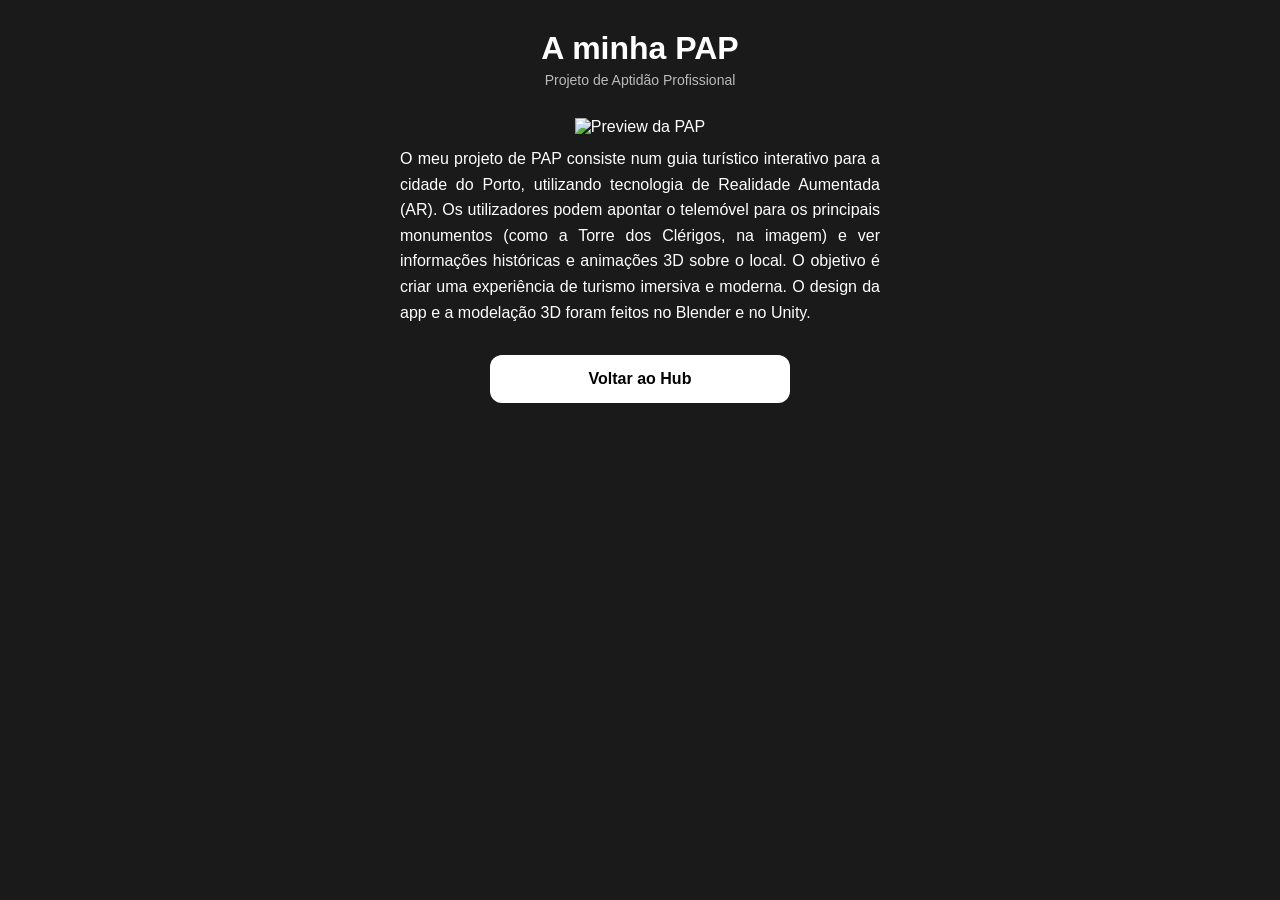
==== pap.html @ be6d2f1c "Update pap.html" ====
<!DOCTYPE html>
<html lang="pt">
<head>
 <meta charset="UTF-8">
 <meta name="viewport" content="width=device-width, initial-scale=1.0">
 <title>A minha PAP - My Creative Hub</title>
 <link rel="stylesheet" href="style.css">
 <link rel="manifest" href="manifest.json">
</head>
<body>
 <header>
 <h1>A minha PAP</h1>
 <p class="bio">Projeto de Aptidão Profissional</p>
 </header>
 <main class="links-container">
 <div class="pap-content">
 <img src="assets/images/pap-preview.png" alt="Preview da PAP" class="papimage">
 <p class="pap-text">
 O meu projeto de PAP consiste num guia turístico interativo para a
cidade do Porto, utilizando tecnologia de Realidade Aumentada (AR). Os utilizadores
podem apontar o telemóvel para os principais monumentos (como a Torre dos Clérigos, na
imagem) e ver informações históricas e animações 3D sobre o local. O objetivo é criar
uma experiência de turismo imersiva e moderna. O design da app e a modelação 3D foram
feitos no Blender e no Unity.
 </p>
 </div>

 <a href="index.html" class="btn">Voltar ao Hub</a>
 </main>
</body>
</html>
---- style.css ----
* { box-sizing: border-box; margin: 0; padding: 0; }
body { font-family: 'Segoe UI', sans-serif; background-color: #1a1a1a; color: white; }
/* --- Ecrã Inicial --- */
.home-bg {
 background: linear-gradient(rgba(0,0,0,0.7), rgba(0,0,0,0.7)),
 url('assets/images/pap-preview.png');
 background-size: cover;
 background-position: center;
 min-height: 100vh;
 display: flex;
 flex-direction: column;
}
.menu-container { padding: 20px; }
.hamburger { font-size: 30px; cursor: pointer; text-shadow: 2px 2px 4px rgba(0,0,0,0.8);
}
.hidden { display: none; }
#nav-menu { background: rgba(255, 255, 255, 0.95); padding: 20px; border-radius: 10px;
width: 90%; margin: 10px auto; }
#nav-menu a { display: block; color: black; padding: 10px; text-decoration: none; fontweight: bold; }
.hero-content {
 flex-grow: 1;
 display: flex;
 flex-direction: column;
 align-items: center;
 justify-content: center;
 text-align: center;
 text-shadow: 2px 2px 6px rgba(0,0,0,0.9);
}
.main-logo { width: 120px; border-radius: 20px; margin-bottom: 20px; }
/* --- Página PAP --- */
/* Garantir que o header e a main da página PAP centralizam tudo */
header { text-align: center; padding: 30px 20px 10px 20px; }
header .bio { color: rgba(255,255,255,0.7); font-size: 14px; margin-top: 5px; }
.links-container {
 display: flex;
 flex-direction: column;
 align-items: center;
 padding: 20px;
}
.pap-content {
 text-align: center;
 max-width: 600px;
}
“My Creative Hub”
Página 4 de 6
.pap-image { width: 90%; max-width: 400px; display: block; margin: 0 auto 20px auto;
border-radius: 15px; }
.pap-text { font-size: 16px; line-height: 1.6; max-width: 500px; margin: 0 auto;
padding: 10px; text-align: justify; }
/* Botão e Rodapé */
.btn {
 display: block;
 width: 80%;
 max-width: 300px;
 background: white;
 color: black;
 text-align: center;
 padding: 15px;
 margin: 20px auto;
 border-radius: 12px;
 text-decoration: none;
 font-weight: bold;
}
footer { text-align: center; color: rgba(255,255,255,0.7); font-size: 10px; padding:
10px; margin-top: auto; }
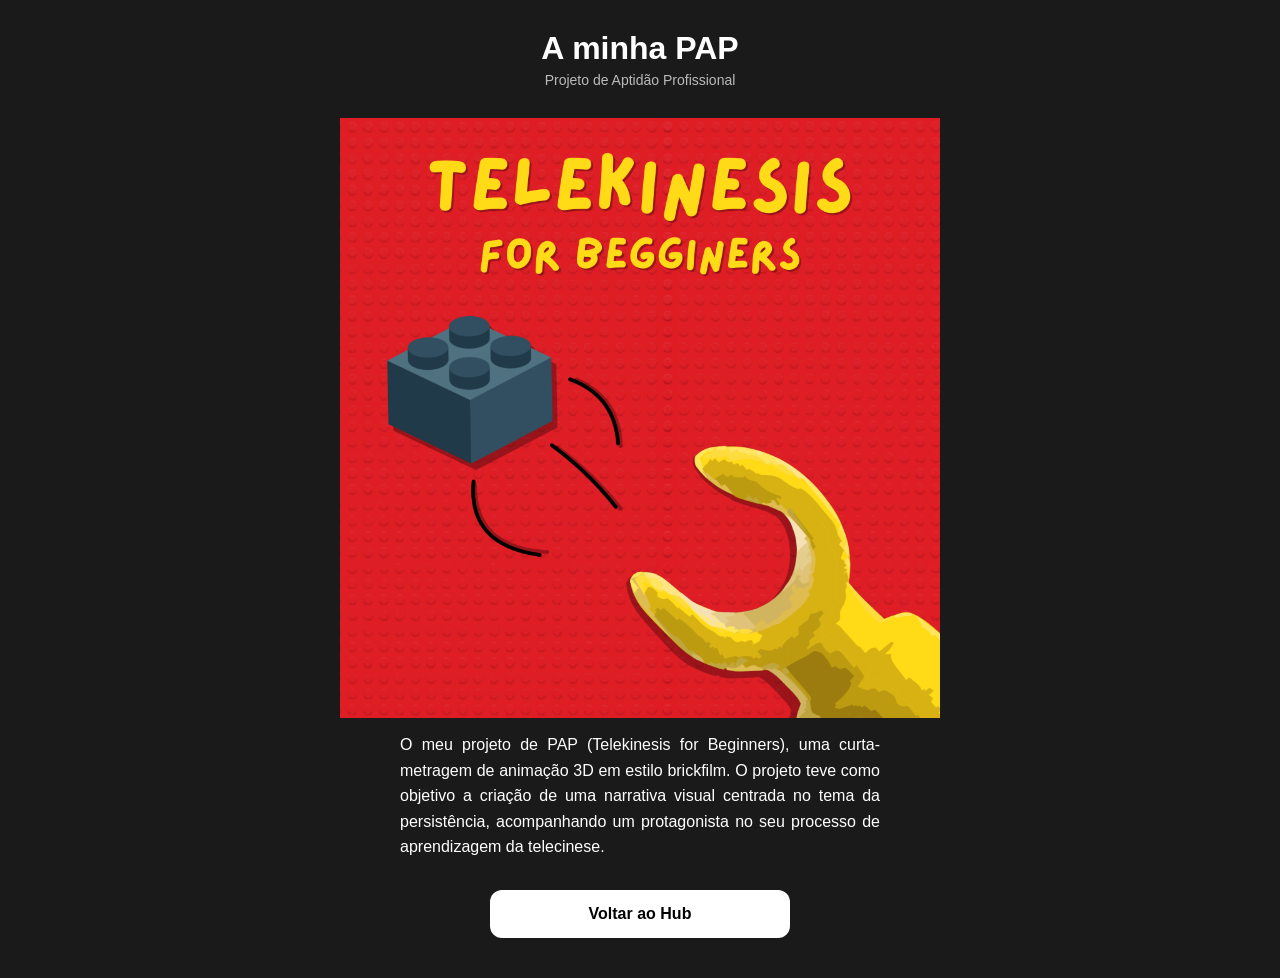
==== commit f8eed154: "Update pap.html" ====
--- a/pap.html
+++ b/pap.html
@@ -16,12 +16,10 @@
  <div class="pap-content">
  <img src="assets/images/pap-preview.png" alt="Preview da PAP" class="papimage">
  <p class="pap-text">
- O meu projeto de PAP consiste num guia turístico interativo para a
-cidade do Porto, utilizando tecnologia de Realidade Aumentada (AR). Os utilizadores
-podem apontar o telemóvel para os principais monumentos (como a Torre dos Clérigos, na
-imagem) e ver informações históricas e animações 3D sobre o local. O objetivo é criar
-uma experiência de turismo imersiva e moderna. O design da app e a modelação 3D foram
-feitos no Blender e no Unity.
+ O meu projeto de PAP (Telekinesis for Beginners), uma curta-metragem de animação 3D em estilo brickfilm.
+O projeto teve como objetivo a criação de uma narrativa visual centrada no tema da
+persistência, acompanhando um protagonista no seu processo de aprendizagem da
+telecinese.
  </p>
  </div>
 
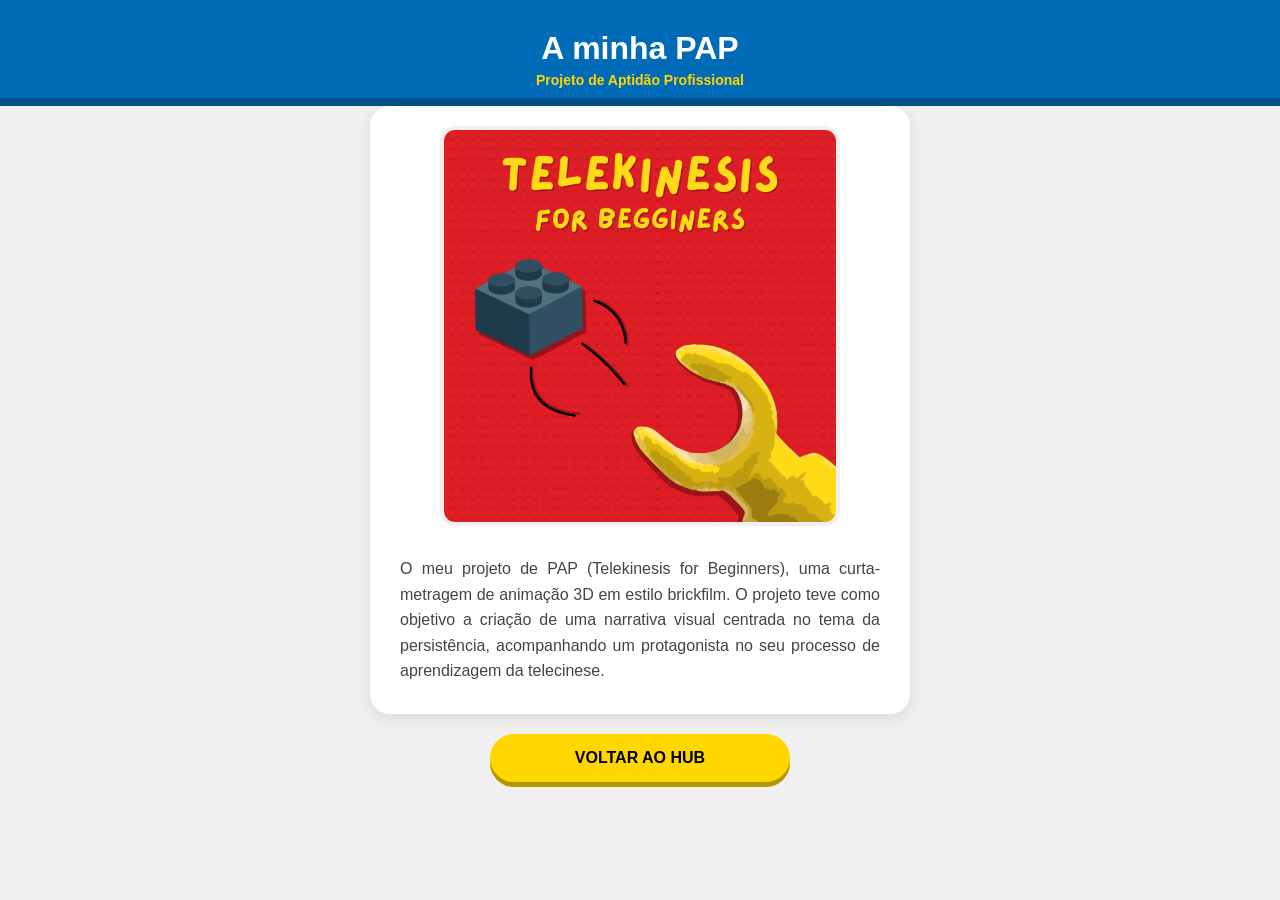
==== commit 04b5874f: "Update pap.html" ====
--- a/pap.html
+++ b/pap.html
@@ -14,7 +14,7 @@
  </header>
  <main class="links-container">
  <div class="pap-content">
- <img src="assets/images/pap-preview.png" alt="Preview da PAP" class="papimage">
+ <img src="assets/images/pap-preview.png" alt="Preview da PAP" class="pap-image">
  <p class="pap-text">
  O meu projeto de PAP (Telekinesis for Beginners), uma curta-metragem de animação 3D em estilo brickfilm.
 O projeto teve como objetivo a criação de uma narrativa visual centrada no tema da
--- a/style.css
+++ b/style.css
@@ -1,65 +1,152 @@
 * { box-sizing: border-box; margin: 0; padding: 0; }
-body { font-family: 'Segoe UI', sans-serif; background-color: #1a1a1a; color: white; }
+
+body { 
+    font-family: 'Segoe UI', Tahoma, Geneva, Verdana, sans-serif; 
+    /* Using a very light gray instead of pure white for a "brick" feel */
+    background-color: #f0f0f0; 
+    color: #333; 
+}
+
 /* --- Ecrã Inicial --- */
 .home-bg {
- background: linear-gradient(rgba(0,0,0,0.7), rgba(0,0,0,0.7)),
- url('assets/images/pap-preview.png');
- background-size: cover;
- background-position: center;
- min-height: 100vh;
- display: flex;
- flex-direction: column;
+    /* Updated gradient to use the red from the poster */
+    background: linear-gradient(rgba(224, 30, 37, 0.8), rgba(224, 30, 37, 0.9)),
+    url('assets/images/pap-preview.png');
+    background-size: cover;
+    background-position: center;
+    min-height: 100vh;
+    display: flex;
+    flex-direction: column;
 }
+
 .menu-container { padding: 20px; }
-.hamburger { font-size: 30px; cursor: pointer; text-shadow: 2px 2px 4px rgba(0,0,0,0.8);
+
+.hamburger { 
+    font-size: 30px; 
+    cursor: pointer; 
+    color: #FFD700; /* Bright Yellow like the text in your poster */
+    text-shadow: 2px 2px 0px rgba(0,0,0,0.2);
 }
+
 .hidden { display: none; }
-#nav-menu { background: rgba(255, 255, 255, 0.95); padding: 20px; border-radius: 10px;
-width: 90%; margin: 10px auto; }
-#nav-menu a { display: block; color: black; padding: 10px; text-decoration: none; fontweight: bold; }
+
+#nav-menu { 
+    background: white; 
+    padding: 20px; 
+    border-radius: 15px;
+    width: 90%; 
+    margin: 10px auto; 
+    box-shadow: 0px 10px 0px #cccccc; /* LEGO brick depth effect */
+}
+
+#nav-menu a { 
+    display: block; 
+    color: #006BB6; /* Bold Blue like the minifig hoodie */
+    padding: 12px; 
+    text-decoration: none; 
+    font-weight: 900; 
+    text-transform: uppercase;
+}
+
 .hero-content {
- flex-grow: 1;
- display: flex;
- flex-direction: column;
- align-items: center;
- justify-content: center;
- text-align: center;
- text-shadow: 2px 2px 6px rgba(0,0,0,0.9);
+    flex-grow: 1;
+    display: flex;
+    flex-direction: column;
+    align-items: center;
+    justify-content: center;
+    text-align: center;
+    /* Cleaned up shadows for a more modern graphic look */
+    text-shadow: 3px 3px 0px rgba(0,0,0,0.1);
+    color: white;
 }
-.main-logo { width: 120px; border-radius: 20px; margin-bottom: 20px; }
+
+.main-logo { 
+    width: 120px; 
+    border-radius: 25px; 
+    margin-bottom: 20px; 
+    border: 5px solid white;
+    box-shadow: 0 8px 16px rgba(0,0,0,0.2);
+}
+
 /* --- Página PAP --- */
-/* Garantir que o header e a main da página PAP centralizam tudo */
-header { text-align: center; padding: 30px 20px 10px 20px; }
-header .bio { color: rgba(255,255,255,0.7); font-size: 14px; margin-top: 5px; }
+header { 
+    text-align: center; 
+    padding: 30px 20px 10px 20px; 
+    background-color: #006BB6; /* Blue Header */
+    color: white;
+    border-bottom: 8px solid #00518a;
+}
+
+header .bio { 
+    color: #FFD700; /* Yellow Bio Text */
+    font-size: 14px; 
+    margin-top: 5px; 
+    font-weight: bold;
+}
+
 .links-container {
- display: flex;
- flex-direction: column;
- align-items: center;
- padding: 20px;
+    display: flex;
+    flex-direction: column;
+    align-items: center;
+    padding: 20px;
 }
+
 .pap-content {
- text-align: center;
- max-width: 600px;
+    text-align: center;
+    max-width: 600px;
+    background: white;
+    padding: 20px;
+    border-radius: 20px;
+    margin-top: -20px; /* Overlap effect */
+    box-shadow: 0 4px 15px rgba(0,0,0,0.1);
 }
-“My Creative Hub”
-Página 4 de 6
-.pap-image { width: 90%; max-width: 400px; display: block; margin: 0 auto 20px auto;
-border-radius: 15px; }
-.pap-text { font-size: 16px; line-height: 1.6; max-width: 500px; margin: 0 auto;
-padding: 10px; text-align: justify; }
+
+.pap-image { 
+    width: 90%; 
+    max-width: 400px; 
+    display: block; 
+    margin: 0 auto 20px auto;
+    border-radius: 15px; 
+    border: 4px solid #f0f0f0;
+}
+
+.pap-text { 
+    font-size: 16px; 
+    line-height: 1.6; 
+    max-width: 500px; 
+    margin: 0 auto;
+    padding: 10px; 
+    text-align: justify; 
+    color: #444;
+}
+
 /* Botão e Rodapé */
 .btn {
- display: block;
- width: 80%;
- max-width: 300px;
- background: white;
- color: black;
- text-align: center;
- padding: 15px;
- margin: 20px auto;
- border-radius: 12px;
- text-decoration: none;
- font-weight: bold;
+    display: block;
+    width: 80%;
+    max-width: 300px;
+    background: #FFD700; /* Yellow button */
+    color: #000;
+    text-align: center;
+    padding: 15px;
+    margin: 20px auto;
+    border-radius: 50px; /* Rounded pill shape */
+    text-decoration: none;
+    font-weight: 900;
+    text-transform: uppercase;
+    box-shadow: 0 5px 0 #b39700; /* Button depth */
+    transition: transform 0.1s;
 }
-footer { text-align: center; color: rgba(255,255,255,0.7); font-size: 10px; padding:
-10px; margin-top: auto; } 
+
+.btn:active {
+    transform: translateY(4px);
+    box-shadow: 0 1px 0 #b39700;
+}
+
+footer { 
+    text-align: center; 
+    color: #888; 
+    font-size: 11px; 
+    padding: 20px; 
+    margin-top: auto; 
+}
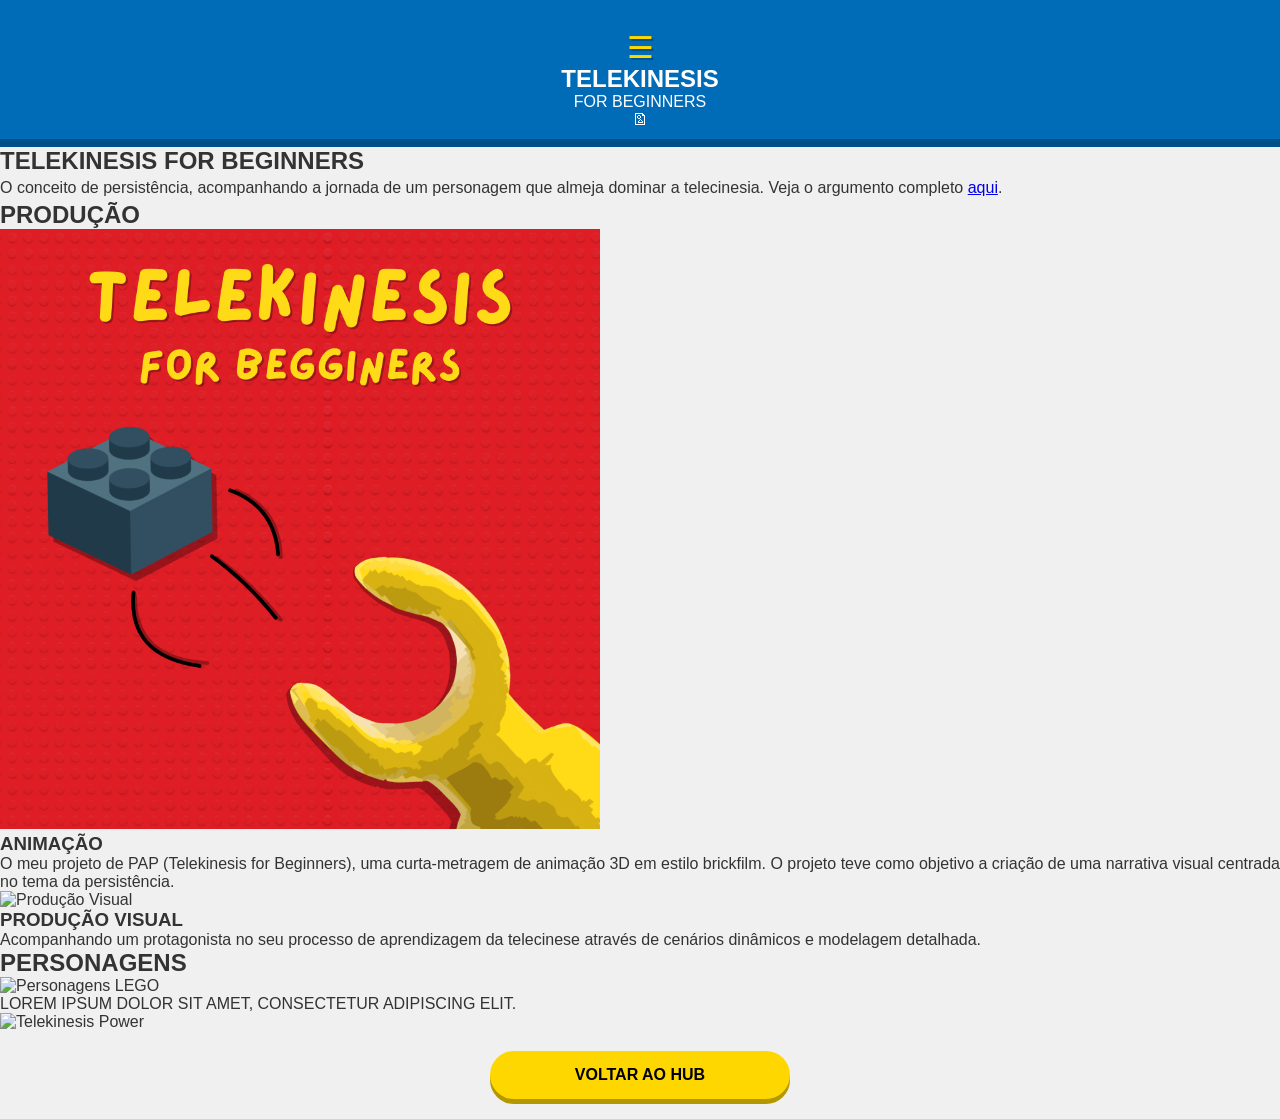
==== commit 0c85ea91: "Update pap.html" ====
--- a/pap.html
+++ b/pap.html
@@ -1,29 +1,80 @@
 <!DOCTYPE html>
 <html lang="pt">
 <head>
- <meta charset="UTF-8">
- <meta name="viewport" content="width=device-width, initial-scale=1.0">
- <title>A minha PAP - My Creative Hub</title>
- <link rel="stylesheet" href="style.css">
- <link rel="manifest" href="manifest.json">
+    <meta charset="UTF-8">
+    <meta name="viewport" content="width=device-width, initial-scale=1.0">
+    <title>A minha PAP - My Creative Hub</title>
+    <link rel="stylesheet" href="style.css">
+    <link rel="manifest" href="manifest.json">
 </head>
-<body>
- <header>
- <h1>A minha PAP</h1>
- <p class="bio">Projeto de Aptidão Profissional</p>
- </header>
- <main class="links-container">
- <div class="pap-content">
- <img src="assets/images/pap-preview.png" alt="Preview da PAP" class="pap-image">
- <p class="pap-text">
- O meu projeto de PAP (Telekinesis for Beginners), uma curta-metragem de animação 3D em estilo brickfilm.
-O projeto teve como objetivo a criação de uma narrativa visual centrada no tema da
-persistência, acompanhando um protagonista no seu processo de aprendizagem da
-telecinese.
- </p>
- </div>
+<body class="pap-page">
 
- <a href="index.html" class="btn">Voltar ao Hub</a>
- </main>
+    <header class="main-header">
+        <div class="header-menu">
+            <span class="hamburger">&#9776;</span>
+        </div>
+        <div class="header-logo">
+            <h2>TELEKINESIS</h2>
+            <p class="subtitle">FOR BEGINNERS</p>
+        </div>
+        <div class="header-icon">
+            <span class="gallery-icon">&#128443;</span>
+        </div>
+    </header>
+
+    <main class="content-container">
+        
+        <section class="intro-section">
+            <h1 class="main-title">TELEKINESIS FOR BEGINNERS</h1>
+            <p class="pap-text">
+                O conceito de persistência, acompanhando a jornada de um personagem que almeja dominar a telecinesia. Veja o argumento completo <a href="#" class="inline-link">aqui</a>.
+            </p>
+        </section>
+
+        <section class="production-section">
+            <div class="yellow-badge">
+                <h2>PRODUÇÃO</h2>
+            </div>
+            
+            <div class="production-grid">
+                <div class="prod-card">
+                    <img src="assets/images/pap-preview.png" alt="Animação" class="prod-img">
+                    <h3 class="prod-title"><span class="bullet-indicator"></span>ANIMAÇÃO</h3>
+                    <p class="prod-desc">
+                        O meu projeto de PAP (Telekinesis for Beginners), uma curta-metragem de animação 3D em estilo brickfilm. O projeto teve como objetivo a criação de uma narrativa visual centrada no tema da persistência.
+                    </p>
+                </div>
+
+                <div class="prod-card">
+                    <img src="assets/images/visual-production.png" alt="Produção Visual" class="prod-img">
+                    <h3 class="prod-title"><span class="bullet-indicator"></span>PRODUÇÃO VISUAL</h3>
+                    <p class="prod-desc">
+                        Acompanhando um protagonista no seu processo de aprendizagem da telecinese através de cenários dinâmicos e modelagem detalhada.
+                    </p>
+                </div>
+            </div>
+        </section>
+
+        <section class="characters-section">
+            <h2 class="section-title">PERSONAGENS</h2>
+            
+            <div class="characters-display">
+                <img src="assets/images/characters.png" alt="Personagens LEGO" class="chars-img">
+            </div>
+            
+            <p class="characters-caption">
+                LOREM IPSUM DOLOR SIT AMET, CONSECTETUR ADIPISCING ELIT.
+            </p>
+            
+            <div class="action-circle-container">
+                <div class="action-circle">
+                    <img src="assets/images/icon-hand.png" alt="Telekinesis Power" class="circle-icon">
+                </div>
+            </div>
+        </section>
+
+        <a href="index.html" class="btn">Voltar ao Hub</a>
+    </main>
+
 </body>
 </html>
--- a/style.css
+++ b/style.css
@@ -9,16 +9,19 @@
 
 /* --- Ecrã Inicial --- */
 .home-bg {
-    /* Updated gradient to use the red from the poster */
-    background: linear-gradient(rgba(224, 30, 37, 0.8), rgba(224, 30, 37, 0.9)),
-    url('assets/images/pap-preview.png');
+    /* Reddish gradient overlaying the background image */
+    background: linear-gradient(
+        to bottom, 
+        rgba(211, 47, 47, 0.6), 
+        rgba(183, 28, 28, 0.8) 
+    ), url('assets/images/BK.png');
+    
     background-size: cover;
     background-position: center;
     min-height: 100vh;
     display: flex;
     flex-direction: column;
 }
-
 .menu-container { padding: 20px; }
 
 .hamburger { 
@@ -97,7 +100,7 @@
     background: white;
     padding: 20px;
     border-radius: 20px;
-    margin-top: -20px; /* Overlap effect */
+    margin-top: 20px;
     box-shadow: 0 4px 15px rgba(0,0,0,0.1);
 }
 
@@ -110,14 +113,11 @@
     border: 4px solid #f0f0f0;
 }
 
-.pap-text { 
-    font-size: 16px; 
-    line-height: 1.6; 
-    max-width: 500px; 
-    margin: 0 auto;
-    padding: 10px; 
-    text-align: justify; 
-    color: #444;
+.pap-text {
+    font-size: 16px;
+    line-height: 1.6;
+    width: 100%;
+    word-wrap: break-word;
 }
 
 /* Botão e Rodapé */
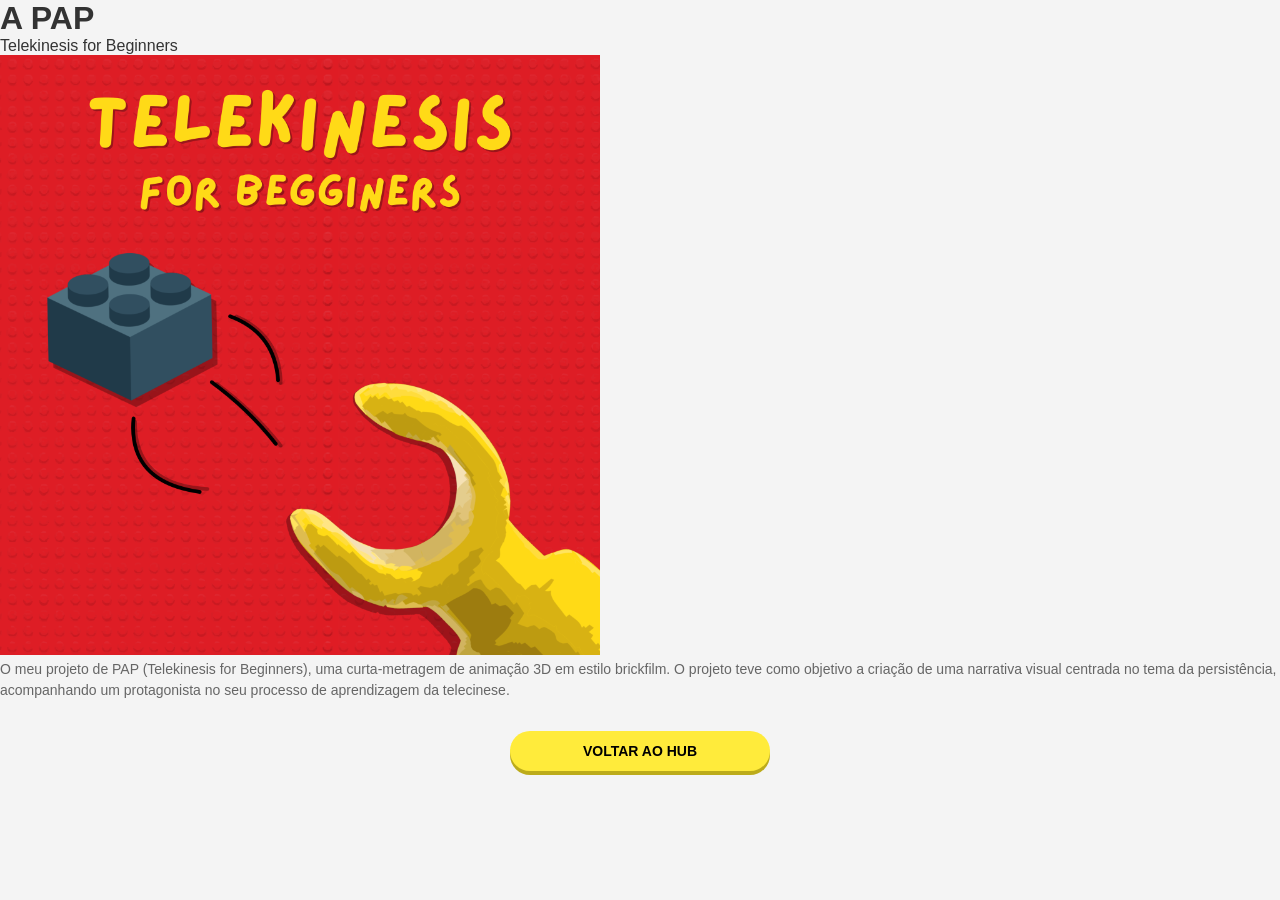
==== commit e205bc93: "Update pap.html" ====
--- a/pap.html
+++ b/pap.html
@@ -7,73 +7,27 @@
     <link rel="stylesheet" href="style.css">
     <link rel="manifest" href="manifest.json">
 </head>
-<body class="pap-page">
+<body>
 
-    <header class="main-header">
-        <div class="header-menu">
-            <span class="hamburger">&#9776;</span>
-        </div>
-        <div class="header-logo">
-            <h2>TELEKINESIS</h2>
-            <p class="subtitle">FOR BEGINNERS</p>
-        </div>
-        <div class="header-icon">
-            <span class="gallery-icon">&#128443;</span>
-        </div>
+    <header>
+        <h1>A PAP</h1>
+        <p class="bio">Telekinesis for Beginners</p>
     </header>
 
-    <main class="content-container">
+    <main class="links-container">
         
-        <section class="intro-section">
-            <h1 class="main-title">TELEKINESIS FOR BEGINNERS</h1>
+        <div class="pap-content">
+            <img src="assets/images/pap-preview.png" alt="Preview da PAP" class="pap-image">
+            
             <p class="pap-text">
-                O conceito de persistência, acompanhando a jornada de um personagem que almeja dominar a telecinesia. Veja o argumento completo <a href="#" class="inline-link">aqui</a>.
+                O meu projeto de PAP (Telekinesis for Beginners), uma curta-metragem de animação 3D em estilo brickfilm.
+                O projeto teve como objetivo a criação de uma narrativa visual centrada no tema da
+                persistência, acompanhando um protagonista no seu processo de aprendizagem da telecinese.
             </p>
-        </section>
-
-        <section class="production-section">
-            <div class="yellow-badge">
-                <h2>PRODUÇÃO</h2>
-            </div>
-            
-            <div class="production-grid">
-                <div class="prod-card">
-                    <img src="assets/images/pap-preview.png" alt="Animação" class="prod-img">
-                    <h3 class="prod-title"><span class="bullet-indicator"></span>ANIMAÇÃO</h3>
-                    <p class="prod-desc">
-                        O meu projeto de PAP (Telekinesis for Beginners), uma curta-metragem de animação 3D em estilo brickfilm. O projeto teve como objetivo a criação de uma narrativa visual centrada no tema da persistência.
-                    </p>
-                </div>
-
-                <div class="prod-card">
-                    <img src="assets/images/visual-production.png" alt="Produção Visual" class="prod-img">
-                    <h3 class="prod-title"><span class="bullet-indicator"></span>PRODUÇÃO VISUAL</h3>
-                    <p class="prod-desc">
-                        Acompanhando um protagonista no seu processo de aprendizagem da telecinese através de cenários dinâmicos e modelagem detalhada.
-                    </p>
-                </div>
-            </div>
-        </section>
-
-        <section class="characters-section">
-            <h2 class="section-title">PERSONAGENS</h2>
-            
-            <div class="characters-display">
-                <img src="assets/images/characters.png" alt="Personagens LEGO" class="chars-img">
-            </div>
-            
-            <p class="characters-caption">
-                LOREM IPSUM DOLOR SIT AMET, CONSECTETUR ADIPISCING ELIT.
-            </p>
-            
-            <div class="action-circle-container">
-                <div class="action-circle">
-                    <img src="assets/images/icon-hand.png" alt="Telekinesis Power" class="circle-icon">
-                </div>
-            </div>
-        </section>
+        </div>
 
         <a href="index.html" class="btn">Voltar ao Hub</a>
+
     </main>
 
 </body>
--- a/style.css
+++ b/style.css
@@ -1,152 +1,239 @@
-* { box-sizing: border-box; margin: 0; padding: 0; }
+/* --- Resets Gerais e Cores Base --- */
+* { 
+    box-sizing: border-box; 
+    margin: 0; 
+    padding: 0; 
+}
 
 body { 
-    font-family: 'Segoe UI', Tahoma, Geneva, Verdana, sans-serif; 
-    /* Using a very light gray instead of pure white for a "brick" feel */
-    background-color: #f0f0f0; 
+    font-family: 'Impact', 'Arial Black', sans-serif; /* Fontes mais grossas estilo LEGO para títulos */
+    background-color: #f4f4f4; 
     color: #333; 
 }
 
-/* --- Ecrã Inicial --- */
-.home-bg {
-    /* Reddish gradient overlaying the background image */
-    background: linear-gradient(
-        to bottom, 
-        rgba(211, 47, 47, 0.6), 
-        rgba(183, 28, 28, 0.8) 
-    ), url('assets/images/BK.png');
-    
-    background-size: cover;
-    background-position: center;
-    min-height: 100vh;
+/* --- Cabeçalho Mobile (Vermelho) --- */
+.main-header {
+    background-color: #d32f2f; /* Vermelho do poster */
+    display: flex;
+    justify-content: space-between;
+    align-items: center;
+    padding: 15px 20px;
+    color: #fff;
+    border-bottom: 4px solid #b71c1c;
+}
+
+.hamburger {
+    font-size: 26px;
+    cursor: pointer;
+    color: #ffeb3b; /* Amarelo LEGO */
+}
+
+.header-logo {
+    text-align: center;
+}
+
+.header-logo h2 {
+    font-size: 24px;
+    letter-spacing: 1px;
+    color: #ffeb3b;
+    margin: 0;
+    font-weight: 900;
+}
+
+.header-logo .subtitle {
+    font-size: 10px;
+    color: #fff;
+    letter-spacing: 2px;
+    font-weight: bold;
+    margin-top: -2px;
+}
+
+.gallery-icon {
+    font-size: 24px;
+    color: #ffeb3b;
+    cursor: pointer;
+}
+
+/* --- Container do Conteúdo --- */
+.content-container {
+    padding: 25px 20px;
+    max-width: 500px; /* Mantém o aspeto de ecrã mobile */
+    margin: 0 auto;
+}
+
+/* --- Secção Introdução --- */
+.intro-section {
+    text-align: center;
+    margin-bottom: 30px;
+}
+
+.main-title {
+    color: #d32f2f;
+    font-size: 28px;
+    margin-bottom: 15px;
+    font-weight: 900;
+    text-transform: uppercase;
+}
+
+.pap-text {
+    font-family: 'Segoe UI', Arial, sans-serif; /* Texto corrido mais legível */
+    font-size: 14px;
+    color: #666;
+    line-height: 1.5;
+}
+
+.inline-link {
+    color: #d32f2f;
+    text-decoration: underline;
+    font-weight: bold;
+}
+
+/* --- Secção Produção (Bloco Vermelho) --- */
+.production-section {
+    background-color: #d32f2f;
+    border-radius: 4px;
+    padding: 0 0 20px 0;
+    margin-bottom: 35px;
+    overflow: hidden;
+    box-shadow: 0px 4px 10px rgba(0,0,0,0.15);
+}
+
+.yellow-badge {
+    background-color: #ffeb3b;
+    text-align: center;
+    padding: 12px;
+    margin-bottom: 20px;
+}
+
+.yellow-badge h2 {
+    color: #d32f2f;
+    font-size: 26px;
+    font-weight: 900;
+    letter-spacing: 1px;
+}
+
+.production-grid {
+    padding: 0 15px;
     display: flex;
     flex-direction: column;
-}
-.menu-container { padding: 20px; }
-
-.hamburger { 
-    font-size: 30px; 
-    cursor: pointer; 
-    color: #FFD700; /* Bright Yellow like the text in your poster */
-    text-shadow: 2px 2px 0px rgba(0,0,0,0.2);
-}
-
-.hidden { display: none; }
-
-#nav-menu { 
-    background: white; 
-    padding: 20px; 
-    border-radius: 15px;
-    width: 90%; 
-    margin: 10px auto; 
-    box-shadow: 0px 10px 0px #cccccc; /* LEGO brick depth effect */
-}
-
-#nav-menu a { 
-    display: block; 
-    color: #006BB6; /* Bold Blue like the minifig hoodie */
-    padding: 12px; 
-    text-decoration: none; 
-    font-weight: 900; 
-    text-transform: uppercase;
-}
-
-.hero-content {
-    flex-grow: 1;
-    display: flex;
-    flex-direction: column;
+    gap: 25px;
+}
+
+.prod-card {
+    color: #fff;
+}
+
+.prod-img {
+    width: 100%;
+    border-radius: 6px;
+    border: 2px solid #fff;
+    display: block;
+    margin-bottom: 10px;
+}
+
+.prod-title {
+    font-size: 18px;
+    color: #fff;
+    margin-bottom: 8px;
+    display: flex;
+    align-items: center;
+    font-weight: 900;
+}
+
+/* O pequeno quadrado amarelo antes do título */
+.bullet-indicator {
+    display: inline-block;
+    width: 6px;
+    height: 18px;
+    background-color: #ffeb3b;
+    margin-right: 8px;
+}
+
+.prod-desc {
+    font-family: 'Segoe UI', Arial, sans-serif;
+    font-size: 12px;
+    line-height: 1.4;
+    color: #f5f5f5;
+    text-align: justify;
+}
+
+/* --- Secção Personagens --- */
+.characters-section {
+    text-align: center;
+    margin-bottom: 30px;
+}
+
+.section-title {
+    color: #d32f2f;
+    font-size: 24px;
+    margin-bottom: 20px;
+    letter-spacing: 1px;
+}
+
+.characters-display {
+    width: 100%;
+    margin-bottom: 15px;
+}
+
+.chars-img {
+    width: 85%;
+    max-width: 320px;
+    height: auto;
+    display: block;
+    margin: 0 auto;
+}
+
+.characters-caption {
+    font-size: 14px;
+    color: #888;
+    letter-spacing: 1px;
+    margin-bottom: 25px;
+}
+
+/* Botão Redondo com Ícone (Telecinese) */
+.action-circle-container {
+    display: flex;
+    justify-content: center;
+    margin-bottom: 20px;
+}
+
+.action-circle {
+    width: 70px;
+    height: 70px;
+    background-color: #d32f2f;
+    border-radius: 50%;
+    display: flex;
     align-items: center;
     justify-content: center;
-    text-align: center;
-    /* Cleaned up shadows for a more modern graphic look */
-    text-shadow: 3px 3px 0px rgba(0,0,0,0.1);
-    color: white;
-}
-
-.main-logo { 
-    width: 120px; 
-    border-radius: 25px; 
-    margin-bottom: 20px; 
-    border: 5px solid white;
-    box-shadow: 0 8px 16px rgba(0,0,0,0.2);
-}
-
-/* --- Página PAP --- */
-header { 
-    text-align: center; 
-    padding: 30px 20px 10px 20px; 
-    background-color: #006BB6; /* Blue Header */
-    color: white;
-    border-bottom: 8px solid #00518a;
-}
-
-header .bio { 
-    color: #FFD700; /* Yellow Bio Text */
-    font-size: 14px; 
-    margin-top: 5px; 
-    font-weight: bold;
-}
-
-.links-container {
-    display: flex;
-    flex-direction: column;
-    align-items: center;
-    padding: 20px;
-}
-
-.pap-content {
-    text-align: center;
-    max-width: 600px;
-    background: white;
-    padding: 20px;
-    border-radius: 20px;
-    margin-top: 20px;
-    box-shadow: 0 4px 15px rgba(0,0,0,0.1);
-}
-
-.pap-image { 
-    width: 90%; 
-    max-width: 400px; 
-    display: block; 
-    margin: 0 auto 20px auto;
-    border-radius: 15px; 
-    border: 4px solid #f0f0f0;
-}
-
-.pap-text {
-    font-size: 16px;
-    line-height: 1.6;
-    width: 100%;
-    word-wrap: break-word;
-}
-
-/* Botão e Rodapé */
+    box-shadow: 0 4px 8px rgba(0,0,0,0.2);
+}
+
+.circle-icon {
+    width: 65%;
+    height: auto;
+}
+
+/* --- Botão Voltar (Estilo Pill Uniforme) --- */
 .btn {
     display: block;
-    width: 80%;
-    max-width: 300px;
-    background: #FFD700; /* Yellow button */
+    width: 70%;
+    max-width: 260px;
+    background: #ffeb3b;
     color: #000;
     text-align: center;
-    padding: 15px;
-    margin: 20px auto;
-    border-radius: 50px; /* Rounded pill shape */
+    padding: 12px;
+    margin: 30px auto 10px auto;
+    border-radius: 25px;
     text-decoration: none;
     font-weight: 900;
+    font-size: 14px;
     text-transform: uppercase;
-    box-shadow: 0 5px 0 #b39700; /* Button depth */
+    box-sizing: border-box;
+    box-shadow: 0 4px 0 #bcab1a;
     transition: transform 0.1s;
 }
 
 .btn:active {
-    transform: translateY(4px);
-    box-shadow: 0 1px 0 #b39700;
-}
-
-footer { 
-    text-align: center; 
-    color: #888; 
-    font-size: 11px; 
-    padding: 20px; 
-    margin-top: auto; 
-}
+    transform: translateY(3px);
+    box-shadow: 0 1px 0 #bcab1a;
+}
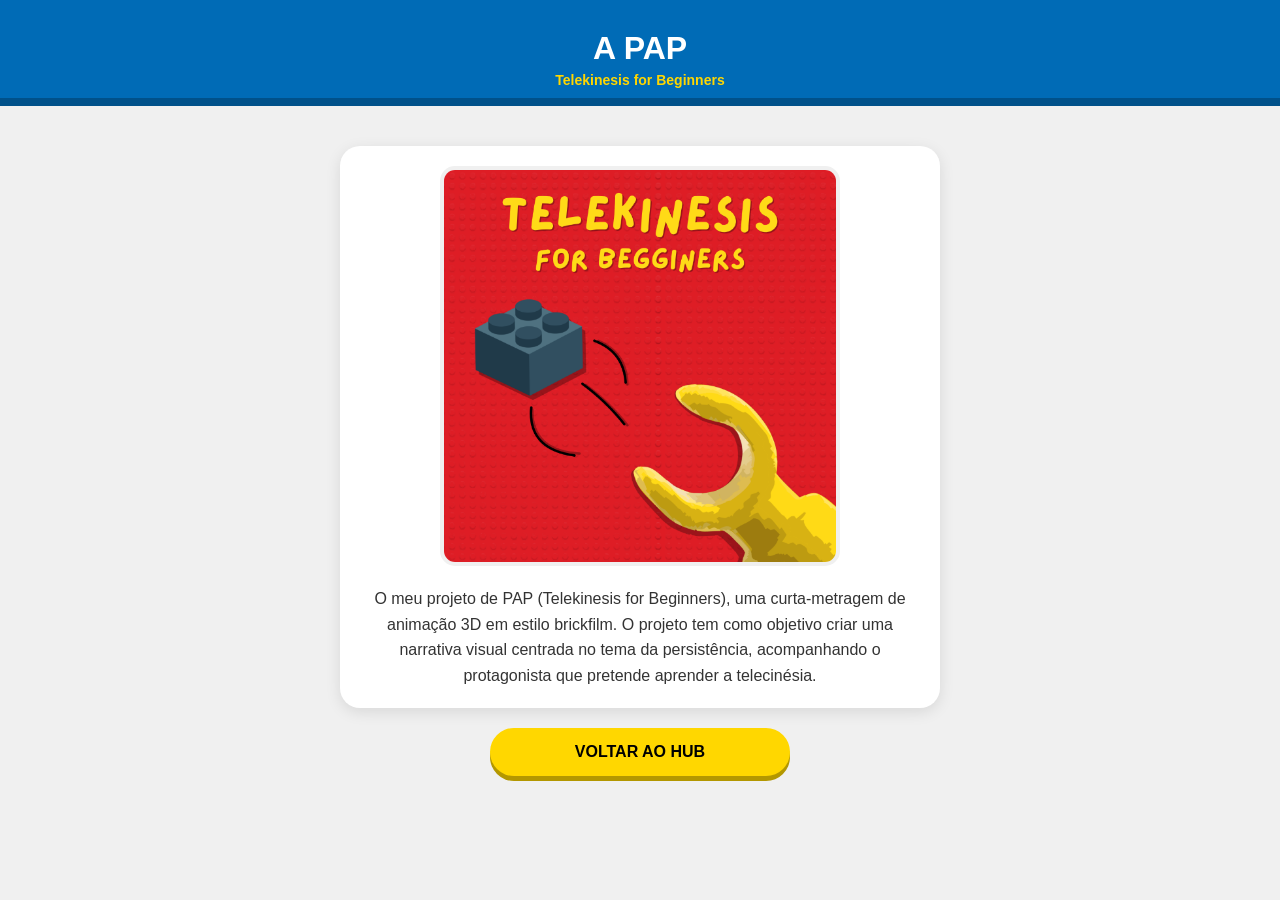
==== commit 484b9b82: "Update pap.html" ====
--- a/pap.html
+++ b/pap.html
@@ -21,8 +21,8 @@
             
             <p class="pap-text">
                 O meu projeto de PAP (Telekinesis for Beginners), uma curta-metragem de animação 3D em estilo brickfilm.
-                O projeto teve como objetivo a criação de uma narrativa visual centrada no tema da
-                persistência, acompanhando um protagonista no seu processo de aprendizagem da telecinese.
+                O projeto tem como objetivo criar uma narrativa visual centrada no tema da
+                persistência, acompanhando o protagonista que pretende aprender a telecinésia.
             </p>
         </div>
 
--- a/style.css
+++ b/style.css
@@ -1,4 +1,6 @@
-/* --- Resets Gerais e Cores Base --- */
+/* ==========================================================================
+   1. RESETS E CONFIGURAÇÕES GERAIS
+   ========================================================================== */
 * { 
     box-sizing: border-box; 
     margin: 0; 
@@ -6,234 +8,161 @@
 }
 
 body { 
-    font-family: 'Impact', 'Arial Black', sans-serif; /* Fontes mais grossas estilo LEGO para títulos */
-    background-color: #f4f4f4; 
+    font-family: 'Segoe UI', Tahoma, Geneva, Verdana, sans-serif; 
+    background-color: #f0f0f0; /* Cinza claro estilo LEGO */
     color: #333; 
 }
 
-/* --- Cabeçalho Mobile (Vermelho) --- */
-.main-header {
-    background-color: #d32f2f; /* Vermelho do poster */
+/* ==========================================================================
+   2. ECRÃ INICIAL / UTILITÁRIOS (Se usares nesta página)
+   ========================================================================== */
+.home-bg {
+    /* Gradiente vermelho sobreposto à imagem de fundo */
+    background: linear-gradient(
+        to bottom, 
+        rgba(211, 47, 47, 0.6), 
+        rgba(183, 28, 28, 0.8) 
+    ), url('assets/images/BK.png');
+    
+    background-size: cover;
+    background-position: center;
+    min-height: 100vh;
     display: flex;
-    justify-content: space-between;
-    align-items: center;
-    padding: 15px 20px;
-    color: #fff;
-    border-bottom: 4px solid #b71c1c;
+    flex-direction: column;
 }
 
-.hamburger {
-    font-size: 26px;
-    cursor: pointer;
-    color: #ffeb3b; /* Amarelo LEGO */
+.menu-container { 
+    padding: 20px; 
 }
 
-.header-logo {
-    text-align: center;
+.hamburger { 
+    font-size: 30px; 
+    cursor: pointer; 
+    color: #FFD700; /* Amarelo do poster */
+    text-shadow: 2px 2px 0px rgba(0,0,0,0.2);
 }
 
-.header-logo h2 {
-    font-size: 24px;
-    letter-spacing: 1px;
-    color: #ffeb3b;
-    margin: 0;
-    font-weight: 900;
+.hidden { 
+    display: none; 
 }
 
-.header-logo .subtitle {
-    font-size: 10px;
-    color: #fff;
-    letter-spacing: 2px;
-    font-weight: bold;
-    margin-top: -2px;
+#nav-menu { 
+    background: white; 
+    padding: 20px; 
+    border-radius: 15px;
+    width: 90%; 
+    margin: 10px auto; 
+    box-shadow: 0px 10px 0px #cccccc; /* Efeito de profundidade bloco LEGO */
 }
 
-.gallery-icon {
-    font-size: 24px;
-    color: #ffeb3b;
-    cursor: pointer;
-}
-
-/* --- Container do Conteúdo --- */
-.content-container {
-    padding: 25px 20px;
-    max-width: 500px; /* Mantém o aspeto de ecrã mobile */
-    margin: 0 auto;
-}
-
-/* --- Secção Introdução --- */
-.intro-section {
-    text-align: center;
-    margin-bottom: 30px;
-}
-
-.main-title {
-    color: #d32f2f;
-    font-size: 28px;
-    margin-bottom: 15px;
-    font-weight: 900;
+#nav-menu a { 
+    display: block; 
+    color: #006BB6; /* Azul do casaco do minifig */
+    padding: 12px; 
+    text-decoration: none; 
+    font-weight: 900; 
     text-transform: uppercase;
 }
 
-.pap-text {
-    font-family: 'Segoe UI', Arial, sans-serif; /* Texto corrido mais legível */
-    font-size: 14px;
-    color: #666;
-    line-height: 1.5;
+.hero-content {
+    flex-grow: 1;
+    display: flex;
+    flex-direction: column;
+    align-items: center;
+    justify-content: center;
+    text-align: center;
+    text-shadow: 3px 3px 0px rgba(0,0,0,0.1);
+    color: white;
 }
 
-.inline-link {
-    color: #d32f2f;
-    text-decoration: underline;
+.main-logo { 
+    width: 120px; 
+    border-radius: 25px; 
+    margin-bottom: 20px; 
+    border: 5px solid white;
+    box-shadow: 0 8px 16px rgba(0,0,0,0.2);
+}
+
+/* ==========================================================================
+   3. PÁGINA DA PAP (ESTILOS ATUAIS)
+   ========================================================================== */
+header { 
+    text-align: center; 
+    padding: 30px 20px 10px 20px; 
+    background-color: #006BB6; /* Cabeçalho Azul */
+    color: white;
+    border-bottom: 8px solid #00518a;
+}
+
+header .bio { 
+    color: #FFD700; /* Texto amarelo da Bio */
+    font-size: 14px; 
+    margin-top: 5px; 
     font-weight: bold;
 }
 
-/* --- Secção Produção (Bloco Vermelho) --- */
-.production-section {
-    background-color: #d32f2f;
-    border-radius: 4px;
-    padding: 0 0 20px 0;
-    margin-bottom: 35px;
-    overflow: hidden;
-    box-shadow: 0px 4px 10px rgba(0,0,0,0.15);
+.links-container {
+    display: flex;
+    flex-direction: column;
+    align-items: center;
+    padding: 20px;
 }
 
-.yellow-badge {
-    background-color: #ffeb3b;
+.pap-content {
     text-align: center;
-    padding: 12px;
-    margin-bottom: 20px;
+    max-width: 600px;
+    background: white;
+    padding: 20px;
+    border-radius: 20px;
+    margin-top: 20px;
+    box-shadow: 0 4px 15px rgba(0,0,0,0.1);
 }
 
-.yellow-badge h2 {
-    color: #d32f2f;
-    font-size: 26px;
-    font-weight: 900;
-    letter-spacing: 1px;
+.pap-image { 
+    width: 90%; 
+    max-width: 400px; 
+    display: block; 
+    margin: 0 auto 20px auto;
+    border-radius: 15px; 
+    border: 4px solid #f0f0f0;
 }
 
-.production-grid {
-    padding: 0 15px;
-    display: flex;
-    flex-direction: column;
-    gap: 25px;
+.pap-text {
+    font-size: 16px;
+    line-height: 1.6;
+    width: 100%;
+    word-wrap: break-word;
 }
 
-.prod-card {
-    color: #fff;
-}
-
-.prod-img {
-    width: 100%;
-    border-radius: 6px;
-    border: 2px solid #fff;
-    display: block;
-    margin-bottom: 10px;
-}
-
-.prod-title {
-    font-size: 18px;
-    color: #fff;
-    margin-bottom: 8px;
-    display: flex;
-    align-items: center;
-    font-weight: 900;
-}
-
-/* O pequeno quadrado amarelo antes do título */
-.bullet-indicator {
-    display: inline-block;
-    width: 6px;
-    height: 18px;
-    background-color: #ffeb3b;
-    margin-right: 8px;
-}
-
-.prod-desc {
-    font-family: 'Segoe UI', Arial, sans-serif;
-    font-size: 12px;
-    line-height: 1.4;
-    color: #f5f5f5;
-    text-align: justify;
-}
-
-/* --- Secção Personagens --- */
-.characters-section {
-    text-align: center;
-    margin-bottom: 30px;
-}
-
-.section-title {
-    color: #d32f2f;
-    font-size: 24px;
-    margin-bottom: 20px;
-    letter-spacing: 1px;
-}
-
-.characters-display {
-    width: 100%;
-    margin-bottom: 15px;
-}
-
-.chars-img {
-    width: 85%;
-    max-width: 320px;
-    height: auto;
-    display: block;
-    margin: 0 auto;
-}
-
-.characters-caption {
-    font-size: 14px;
-    color: #888;
-    letter-spacing: 1px;
-    margin-bottom: 25px;
-}
-
-/* Botão Redondo com Ícone (Telecinese) */
-.action-circle-container {
-    display: flex;
-    justify-content: center;
-    margin-bottom: 20px;
-}
-
-.action-circle {
-    width: 70px;
-    height: 70px;
-    background-color: #d32f2f;
-    border-radius: 50%;
-    display: flex;
-    align-items: center;
-    justify-content: center;
-    box-shadow: 0 4px 8px rgba(0,0,0,0.2);
-}
-
-.circle-icon {
-    width: 65%;
-    height: auto;
-}
-
-/* --- Botão Voltar (Estilo Pill Uniforme) --- */
+/* ==========================================================================
+   4. BOTÕES E RODAPÉ
+   ========================================================================== */
 .btn {
     display: block;
-    width: 70%;
-    max-width: 260px;
-    background: #ffeb3b;
+    width: 80%;
+    max-width: 300px;
+    background: #FFD700; /* Botão Amarelo */
     color: #000;
     text-align: center;
-    padding: 12px;
-    margin: 30px auto 10px auto;
-    border-radius: 25px;
+    padding: 15px;
+    margin: 20px auto;
+    border-radius: 50px; /* Formato pílula */
     text-decoration: none;
     font-weight: 900;
-    font-size: 14px;
     text-transform: uppercase;
-    box-sizing: border-box;
-    box-shadow: 0 4px 0 #bcab1a;
+    box-shadow: 0 5px 0 #b39700; /* Profundidade do botão */
     transition: transform 0.1s;
 }
 
 .btn:active {
-    transform: translateY(3px);
-    box-shadow: 0 1px 0 #bcab1a;
+    transform: translateY(4px);
+    box-shadow: 0 1px 0 #b39700;
 }
+
+footer { 
+    text-align: center; 
+    color: #888; 
+    font-size: 11px; 
+    padding: 20px; 
+    margin-top: auto; 
+}
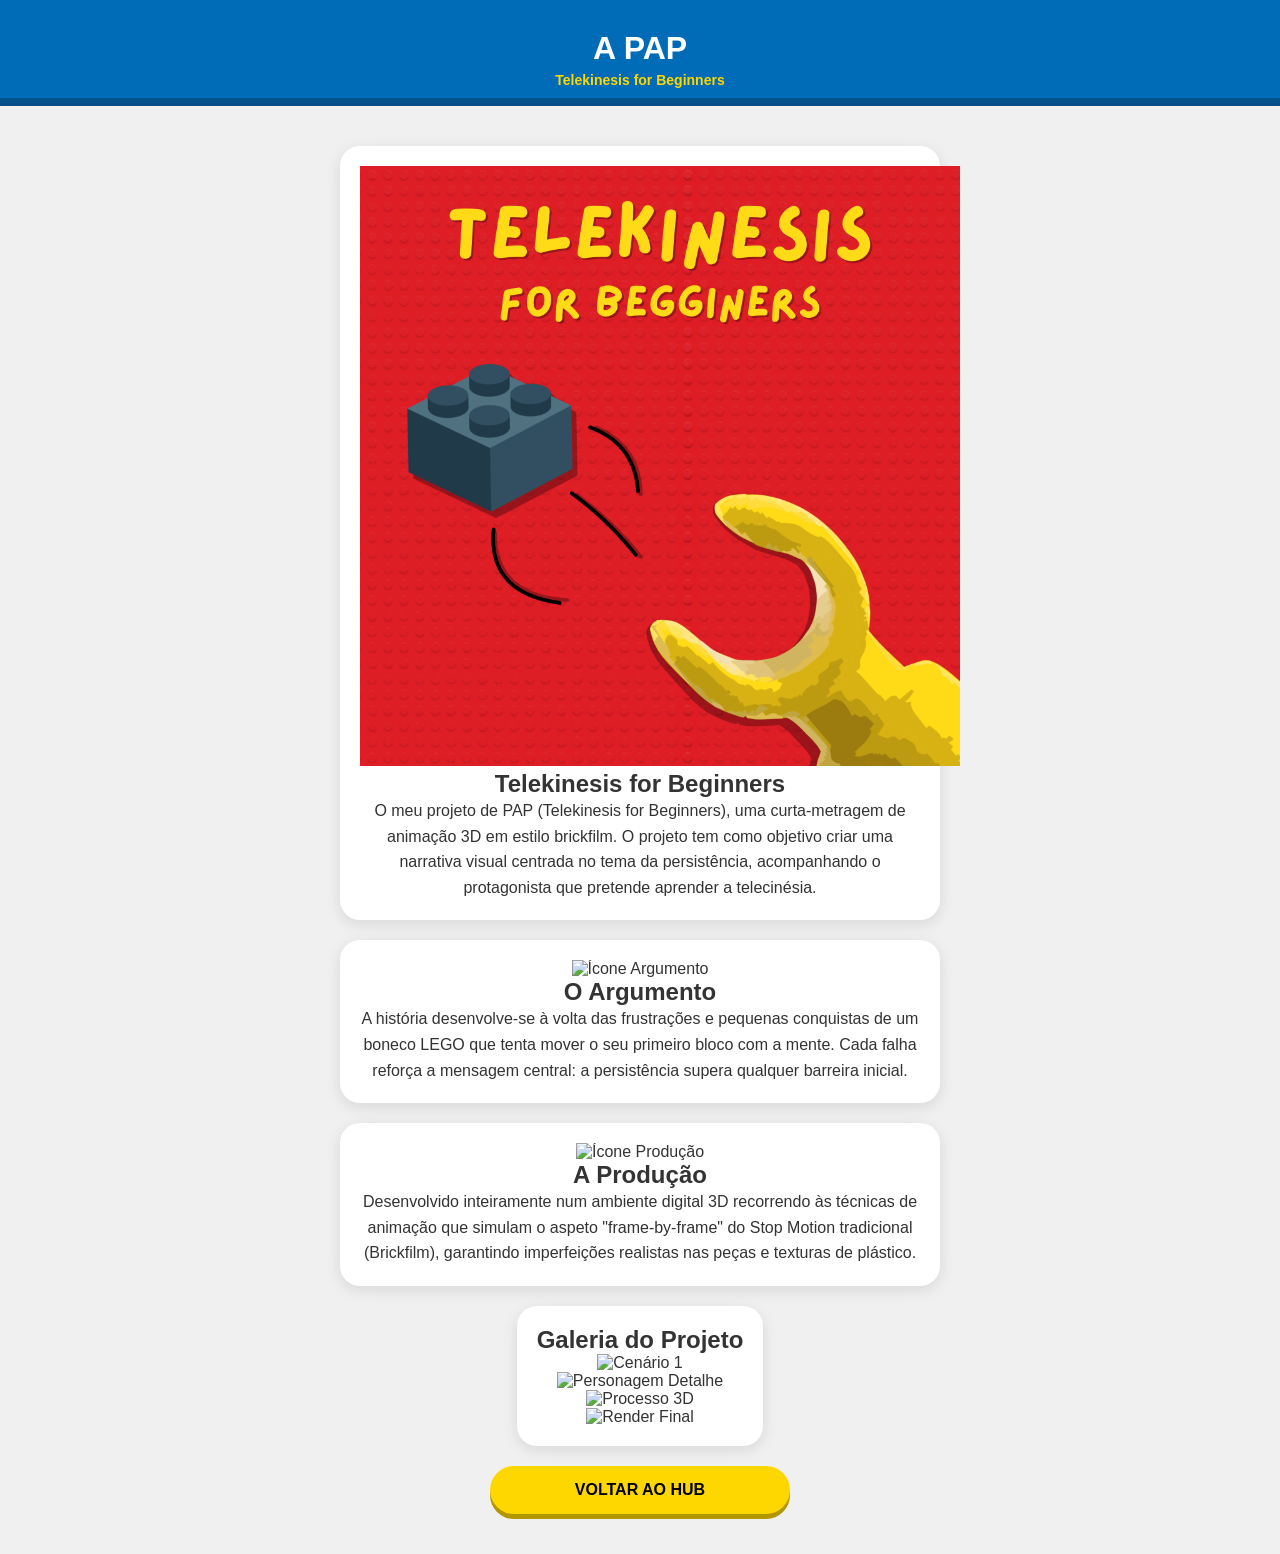
==== commit 7faa2518: "Update pap.html" ====
--- a/pap.html
+++ b/pap.html
@@ -16,15 +16,55 @@
 
     <main class="links-container">
         
-        <div class="pap-content">
-            <img src="assets/images/pap-preview.png" alt="Preview da PAP" class="pap-image">
-            
+        <section class="pap-content">
+            <div class="pap-row">
+                <img src="assets/images/pap-preview.png" alt="Preview da PAP" class="pap-image-side">
+                <h2 class="pap-section-title">Telekinesis for Beginners</h2>
+            </div>
             <p class="pap-text">
                 O meu projeto de PAP (Telekinesis for Beginners), uma curta-metragem de animação 3D em estilo brickfilm.
                 O projeto tem como objetivo criar uma narrativa visual centrada no tema da
                 persistência, acompanhando o protagonista que pretende aprender a telecinésia.
             </p>
-        </div>
+        </section>
+
+        <section class="pap-content">
+            <div class="pap-row">
+                <img src="assets/images/argumento-thumb.png" alt="Ícone Argumento" class="pap-image-side">
+                <h2 class="pap-section-title">O Argumento</h2>
+            </div>
+            <p class="pap-text">
+                A história desenvolve-se à volta das frustrações e pequenas conquistas de um boneco LEGO que tenta mover o seu primeiro bloco com a mente. Cada falha reforça a mensagem central: a persistência supera qualquer barreira inicial.
+            </p>
+        </section>
+
+        <section class="pap-content">
+            <div class="pap-row">
+                <img src="assets/images/producao-thumb.png" alt="Ícone Produção" class="pap-image-side">
+                <h2 class="pap-section-title">A Produção</h2>
+            </div>
+            <p class="pap-text">
+                Desenvolvido inteiramente num ambiente digital 3D recorrendo às técnicas de animação que simulam o aspeto "frame-by-frame" do Stop Motion tradicional (Brickfilm), garantindo imperfeições realistas nas peças e texturas de plástico.
+            </p>
+        </section>
+
+        <section class="pap-content">
+            <h2 class="gallery-main-title">Galeria do Projeto</h2>
+            <div class="pap-gallery-grid">
+                <div class="gallery-item">
+                    <img src="assets/images/galeria1.png" alt="Cenário 1">
+                </div>
+                <div class="gallery-item">
+                    <img src="assets/images/galeria2.png" alt="Personagem Detalhe">
+                </div>
+                <div class="gallery-item">
+                    <img src="assets/images/galeria3.png" alt="Processo 3D">
+                </div>
+                <div class="gallery-item">
+                    <img src="assets/images/galeria4.png" alt="Render Final">
+                </div>
+            </div>
+        </section>
 
         <a href="index.html" class="btn">Voltar ao Hub</a>
 
--- a/style.css
+++ b/style.css
@@ -9,15 +9,14 @@
 
 body { 
     font-family: 'Segoe UI', Tahoma, Geneva, Verdana, sans-serif; 
-    background-color: #f0f0f0; /* Cinza claro estilo LEGO */
+    background-color: #f0f0f0; 
     color: #333; 
 }
 
 /* ==========================================================================
-   2. ECRÃ INICIAL / UTILITÁRIOS (Se usares nesta página)
+   2. ECRÃ INICIAL / COMPONENTES DE NAVEGAÇÃO (ATUALIZADO)
    ========================================================================== */
 .home-bg {
-    /* Gradiente vermelho sobreposto à imagem de fundo */
     background: linear-gradient(
         to bottom, 
         rgba(211, 47, 47, 0.6), 
@@ -31,8 +30,12 @@
     flex-direction: column;
 }
 
+/* Tornamos o contentor relativo para o menu se guiar por ele */
 .menu-container { 
     padding: 20px; 
+    position: relative;
+    display: inline-block;
+    z-index: 100;
 }
 
 .hamburger { 
@@ -40,28 +43,64 @@
     cursor: pointer; 
     color: #FFD700; /* Amarelo do poster */
     text-shadow: 2px 2px 0px rgba(0,0,0,0.2);
-}
-
-.hidden { 
-    display: none; 
-}
-
+    transition: transform 0.2s ease, color 0.2s ease;
+    display: inline-block;
+}
+
+/* Efeito quando o menu está ativo: o ícone roda ligeiramente e muda o símbolo */
+.menu-container.active .hamburger {
+    transform: rotate(90deg);
+    color: #ffea70; /* Um amarelo ligeiramente mais brilhante ao focar */
+}
+
+/* Troca o caractere de ☰ para ✕ de forma limpa no ecrã */
+.menu-container.active .hamburger::before {
+    content: "";
+}
+/* Altera o texto do elemento dinamicamente no clique */
+.menu-container.active .hamburger {
+    font-size: 28px;
+}
+
+/* O Menu flutua por cima do fundo sem quebrar o layout */
 #nav-menu { 
     background: white; 
     padding: 20px; 
     border-radius: 15px;
-    width: 90%; 
-    margin: 10px auto; 
-    box-shadow: 0px 10px 0px #cccccc; /* Efeito de profundidade bloco LEGO */
+    width: 280px; /* Largura fixa ideal para mobile */
+    position: absolute;
+    top: 65px; /* Alinhado perfeitamente abaixo do ícone amarelo */
+    left: 20px;
+    box-shadow: 0px 10px 0px #cccccc; /* Efeito bloco LEGO */
+    
+    /* Estado inicial: Escondido com animação preparada */
+    opacity: 0;
+    visibility: hidden;
+    transform: translateY(-10px);
+    transition: opacity 0.25s ease, transform 0.25s ease, visibility 0.25s;
+}
+
+/* Quando adicionamos a classe .active via JS, o menu surge suavemente */
+.menu-container.active #nav-menu {
+    opacity: 1;
+    visibility: visible;
+    transform: translateY(0);
 }
 
 #nav-menu a { 
     display: block; 
-    color: #006BB6; /* Azul do casaco do minifig */
+    color: #006BB6; /* Azul LEGO */
     padding: 12px; 
     text-decoration: none; 
     font-weight: 900; 
     text-transform: uppercase;
+    transition: background 0.2s ease, border-radius 0.2s ease;
+}
+
+/* Feedback visual ao clicar nos links do menu */
+#nav-menu a:active {
+    background-color: #f5f5f5;
+    border-radius: 8px;
 }
 
 .hero-content {
@@ -73,6 +112,7 @@
     text-align: center;
     text-shadow: 3px 3px 0px rgba(0,0,0,0.1);
     color: white;
+    padding-bottom: 60px; /* Compensa o footer e equilibra o logo ao centro */
 }
 
 .main-logo { 
@@ -89,13 +129,13 @@
 header { 
     text-align: center; 
     padding: 30px 20px 10px 20px; 
-    background-color: #006BB6; /* Cabeçalho Azul */
+    background-color: #006BB6; 
     color: white;
     border-bottom: 8px solid #00518a;
 }
 
 header .bio { 
-    color: #FFD700; /* Texto amarelo da Bio */
+    color: #FFD700; 
     font-size: 14px; 
     margin-top: 5px; 
     font-weight: bold;
@@ -141,16 +181,16 @@
     display: block;
     width: 80%;
     max-width: 300px;
-    background: #FFD700; /* Botão Amarelo */
+    background: #FFD700; 
     color: #000;
     text-align: center;
     padding: 15px;
     margin: 20px auto;
-    border-radius: 50px; /* Formato pílula */
+    border-radius: 50px; 
     text-decoration: none;
     font-weight: 900;
     text-transform: uppercase;
-    box-shadow: 0 5px 0 #b39700; /* Profundidade do botão */
+    box-shadow: 0 5px 0 #b39700; 
     transition: transform 0.1s;
 }
 
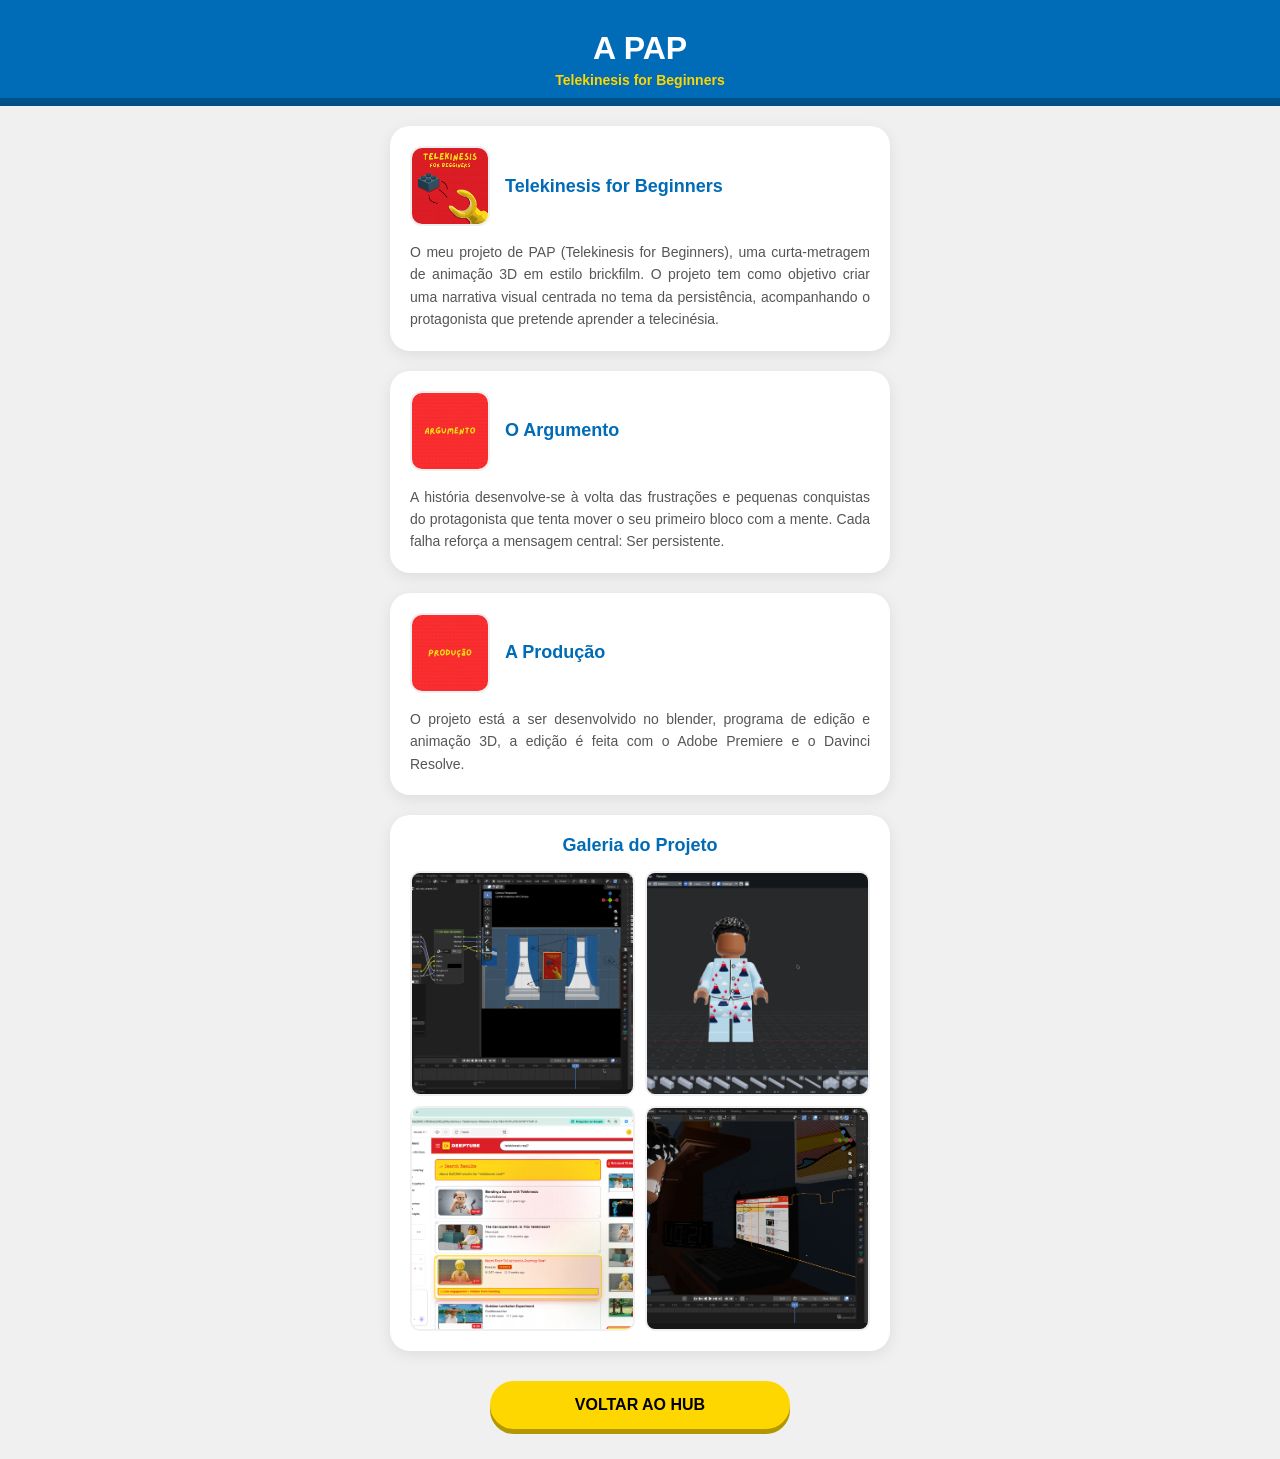
==== commit 53e7e9d4: "Update pap.html" ====
--- a/pap.html
+++ b/pap.html
@@ -34,7 +34,7 @@
                 <h2 class="pap-section-title">O Argumento</h2>
             </div>
             <p class="pap-text">
-                A história desenvolve-se à volta das frustrações e pequenas conquistas de um boneco LEGO que tenta mover o seu primeiro bloco com a mente. Cada falha reforça a mensagem central: a persistência supera qualquer barreira inicial.
+                A história desenvolve-se à volta das frustrações e pequenas conquistas do protagonista que tenta mover o seu primeiro bloco com a mente. Cada falha reforça a mensagem central: Ser persistente.
             </p>
         </section>
 
@@ -44,8 +44,7 @@
                 <h2 class="pap-section-title">A Produção</h2>
             </div>
             <p class="pap-text">
-                Desenvolvido inteiramente num ambiente digital 3D recorrendo às técnicas de animação que simulam o aspeto "frame-by-frame" do Stop Motion tradicional (Brickfilm), garantindo imperfeições realistas nas peças e texturas de plástico.
-            </p>
+                O projeto está a ser desenvolvido no blender, programa de edição e animação 3D, a edição é feita com o Adobe Premiere e o Davinci Resolve.            </p>
         </section>
 
         <section class="pap-content">
--- a/style.css
+++ b/style.css
@@ -14,7 +14,7 @@
 }
 
 /* ==========================================================================
-   2. ECRÃ INICIAL / COMPONENTES DE NAVEGAÇÃO (ATUALIZADO)
+   2. ECRÃ INICIAL / COMPONENTES DE NAVEGAÇÃO
    ========================================================================== */
 .home-bg {
     background: linear-gradient(
@@ -22,7 +22,6 @@
         rgba(211, 47, 47, 0.6), 
         rgba(183, 28, 28, 0.8) 
     ), url('assets/images/BK.png');
-    
     background-size: cover;
     background-position: center;
     min-height: 100vh;
@@ -30,7 +29,6 @@
     flex-direction: column;
 }
 
-/* Tornamos o contentor relativo para o menu se guiar por ele */
 .menu-container { 
     padding: 20px; 
     position: relative;
@@ -41,46 +39,32 @@
 .hamburger { 
     font-size: 30px; 
     cursor: pointer; 
-    color: #FFD700; /* Amarelo do poster */
+    color: #FFD700; 
     text-shadow: 2px 2px 0px rgba(0,0,0,0.2);
     transition: transform 0.2s ease, color 0.2s ease;
     display: inline-block;
 }
 
-/* Efeito quando o menu está ativo: o ícone roda ligeiramente e muda o símbolo */
 .menu-container.active .hamburger {
     transform: rotate(90deg);
-    color: #ffea70; /* Um amarelo ligeiramente mais brilhante ao focar */
-}
-
-/* Troca o caractere de ☰ para ✕ de forma limpa no ecrã */
-.menu-container.active .hamburger::before {
-    content: "";
-}
-/* Altera o texto do elemento dinamicamente no clique */
-.menu-container.active .hamburger {
-    font-size: 28px;
-}
-
-/* O Menu flutua por cima do fundo sem quebrar o layout */
+    color: #ffea70; 
+}
+
 #nav-menu { 
     background: white; 
     padding: 20px; 
     border-radius: 15px;
-    width: 280px; /* Largura fixa ideal para mobile */
+    width: 280px; 
     position: absolute;
-    top: 65px; /* Alinhado perfeitamente abaixo do ícone amarelo */
+    top: 65px; 
     left: 20px;
-    box-shadow: 0px 10px 0px #cccccc; /* Efeito bloco LEGO */
-    
-    /* Estado inicial: Escondido com animação preparada */
+    box-shadow: 0px 10px 0px #cccccc; 
     opacity: 0;
     visibility: hidden;
     transform: translateY(-10px);
     transition: opacity 0.25s ease, transform 0.25s ease, visibility 0.25s;
 }
 
-/* Quando adicionamos a classe .active via JS, o menu surge suavemente */
 .menu-container.active #nav-menu {
     opacity: 1;
     visibility: visible;
@@ -89,15 +73,13 @@
 
 #nav-menu a { 
     display: block; 
-    color: #006BB6; /* Azul LEGO */
+    color: #006BB6; 
     padding: 12px; 
     text-decoration: none; 
     font-weight: 900; 
     text-transform: uppercase;
-    transition: background 0.2s ease, border-radius 0.2s ease;
-}
-
-/* Feedback visual ao clicar nos links do menu */
+}
+
 #nav-menu a:active {
     background-color: #f5f5f5;
     border-radius: 8px;
@@ -112,7 +94,7 @@
     text-align: center;
     text-shadow: 3px 3px 0px rgba(0,0,0,0.1);
     color: white;
-    padding-bottom: 60px; /* Compensa o footer e equilibra o logo ao centro */
+    padding-bottom: 60px;
 }
 
 .main-logo { 
@@ -124,7 +106,7 @@
 }
 
 /* ==========================================================================
-   3. PÁGINA DA PAP (ESTILOS ATUAIS)
+   3. PÁGINA DA PAP (RESTRUTURADO COM ALINHAMENTO LATERAL E GALERIA)
    ========================================================================== */
 header { 
     text-align: center; 
@@ -146,32 +128,81 @@
     flex-direction: column;
     align-items: center;
     padding: 20px;
+    gap: 20px; /* Dá espaço uniforme entre os blocos brancos */
 }
 
 .pap-content {
-    text-align: center;
-    max-width: 600px;
+    text-align: left; /* Alinhamento à esquerda para combinar com as linhas */
+    width: 100%;
+    max-width: 500px; /* Mantém uma largura excelente para visualização mobile */
     background: white;
     padding: 20px;
     border-radius: 20px;
-    margin-top: 20px;
-    box-shadow: 0 4px 15px rgba(0,0,0,0.1);
-}
-
-.pap-image { 
-    width: 90%; 
-    max-width: 400px; 
-    display: block; 
-    margin: 0 auto 20px auto;
-    border-radius: 15px; 
-    border: 4px solid #f0f0f0;
+    box-shadow: 0 4px 15px rgba(0,0,0,0.08);
+}
+
+/* Alinha a imagem e o título lado a lado */
+.pap-row {
+    display: flex;
+    align-items: center;
+    gap: 15px;
+    margin-bottom: 15px;
+}
+
+.pap-image-side { 
+    width: 80px; 
+    height: 80px; 
+    object-fit: cover; /* Garante que a imagem não deforma ao encolher */
+    border-radius: 12px; 
+    border: 2px solid #f0f0f0;
+    flex-shrink: 0; /* Impede que a imagem seja esmagada pelo texto */
+}
+
+.pap-section-title {
+    font-size: 18px;
+    color: #006BB6; /* Azul condizente com o cabeçalho */
+    font-weight: 800;
 }
 
 .pap-text {
-    font-size: 16px;
+    font-size: 14px;
     line-height: 1.6;
+    color: #555;
+    text-align: justify;
+}
+
+/* --- ESTILOS DA GALERIA --- */
+.gallery-main-title {
+    font-size: 18px;
+    color: #006BB6;
+    font-weight: 800;
+    margin-bottom: 15px;
+    text-align: center;
+}
+
+.pap-gallery-grid {
+    display: grid;
+    grid-template-columns: repeat(2, 1fr); /* Divide em duas colunas perfeitas */
+    gap: 10px;
+}
+
+.gallery-item {
     width: 100%;
-    word-wrap: break-word;
+    aspect-ratio: 1 / 1; /* Transforma os itens em quadrados perfeitos */
+    overflow: hidden;
+    border-radius: 10px;
+    border: 2px solid #f0f0f0;
+}
+
+.gallery-item img {
+    width: 100%;
+    height: 100%;
+    object-fit: cover;
+    transition: transform 0.2s ease;
+}
+
+.gallery-item img:active {
+    transform: scale(0.95); /* Pequeno efeito visual ao clicar nas imagens */
 }
 
 /* ==========================================================================
@@ -185,7 +216,7 @@
     color: #000;
     text-align: center;
     padding: 15px;
-    margin: 20px auto;
+    margin: 10px auto;
     border-radius: 50px; 
     text-decoration: none;
     font-weight: 900;
